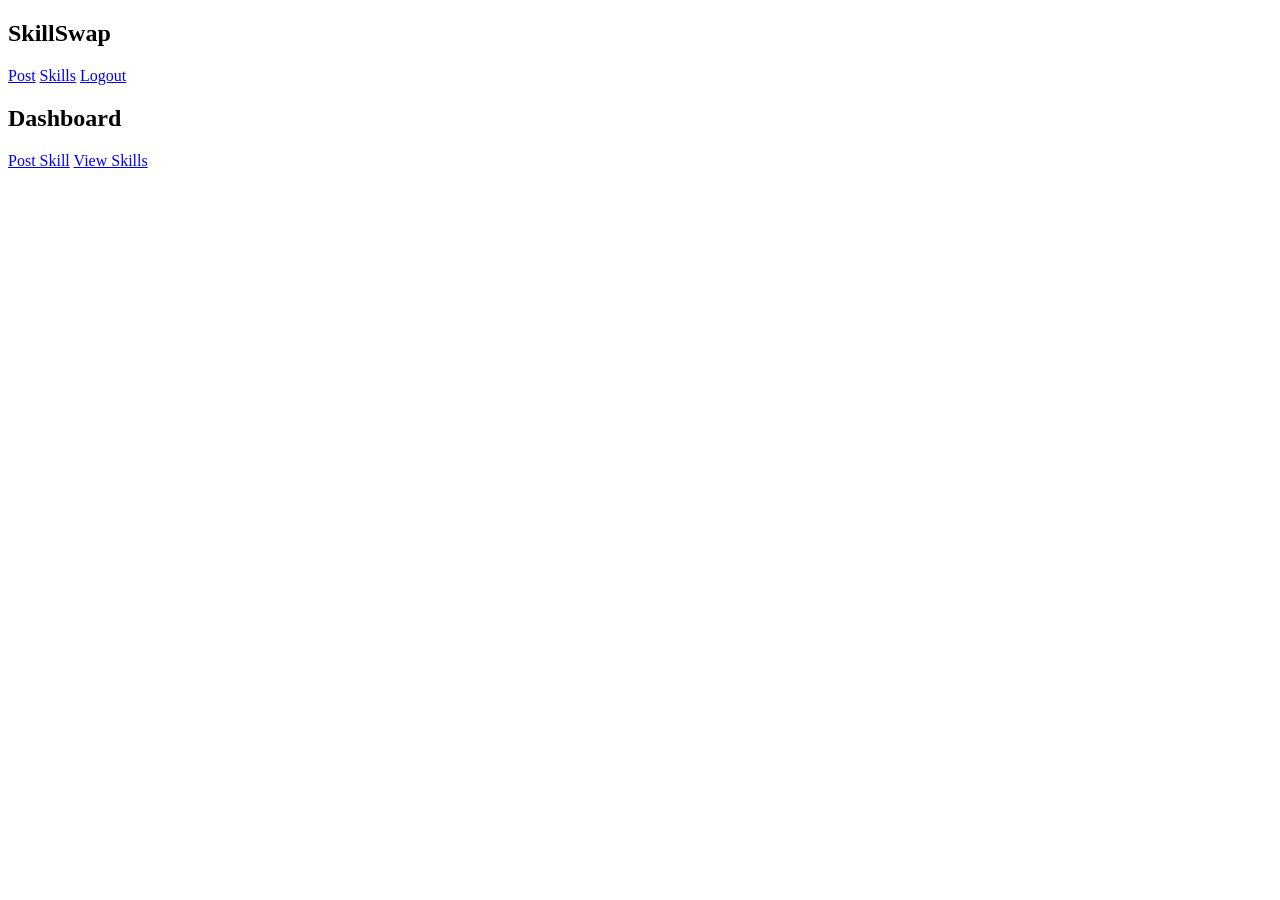
==== templates/dashboard.html @ 041c5df7 "Initial commit - SkillSwap project" ====
<!DOCTYPE html>
<html>
<head>
    <title>Dashboard</title>
    <link rel="stylesheet" href="{{ url_for('static', filename='style.css') }}">
</head>

<body>

<div class="navbar">
    <h2>SkillSwap</h2>
    <div>
        <a href="/post-skill">Post</a>
        <a href="/skills">Skills</a>
        <a href="/logout">Logout</a>
    </div>
</div>

<div class="center">
    <div class="card">
        <h2>Dashboard</h2>

        <a href="/post-skill" class="btn">Post Skill</a>
        <a href="/skills" class="btn">View Skills</a>
    </div>
</div>

<div class="particles"></div>

<script>
const c = document.querySelector('.particles');
for (let i = 0; i < 40; i++) {
    let s = document.createElement('span');
    s.style.left = Math.random()*100 + "vw";
    s.style.animationDuration = (Math.random()*5+5)+"s";
    c.appendChild(s);
}
</script>

</body>
</html>
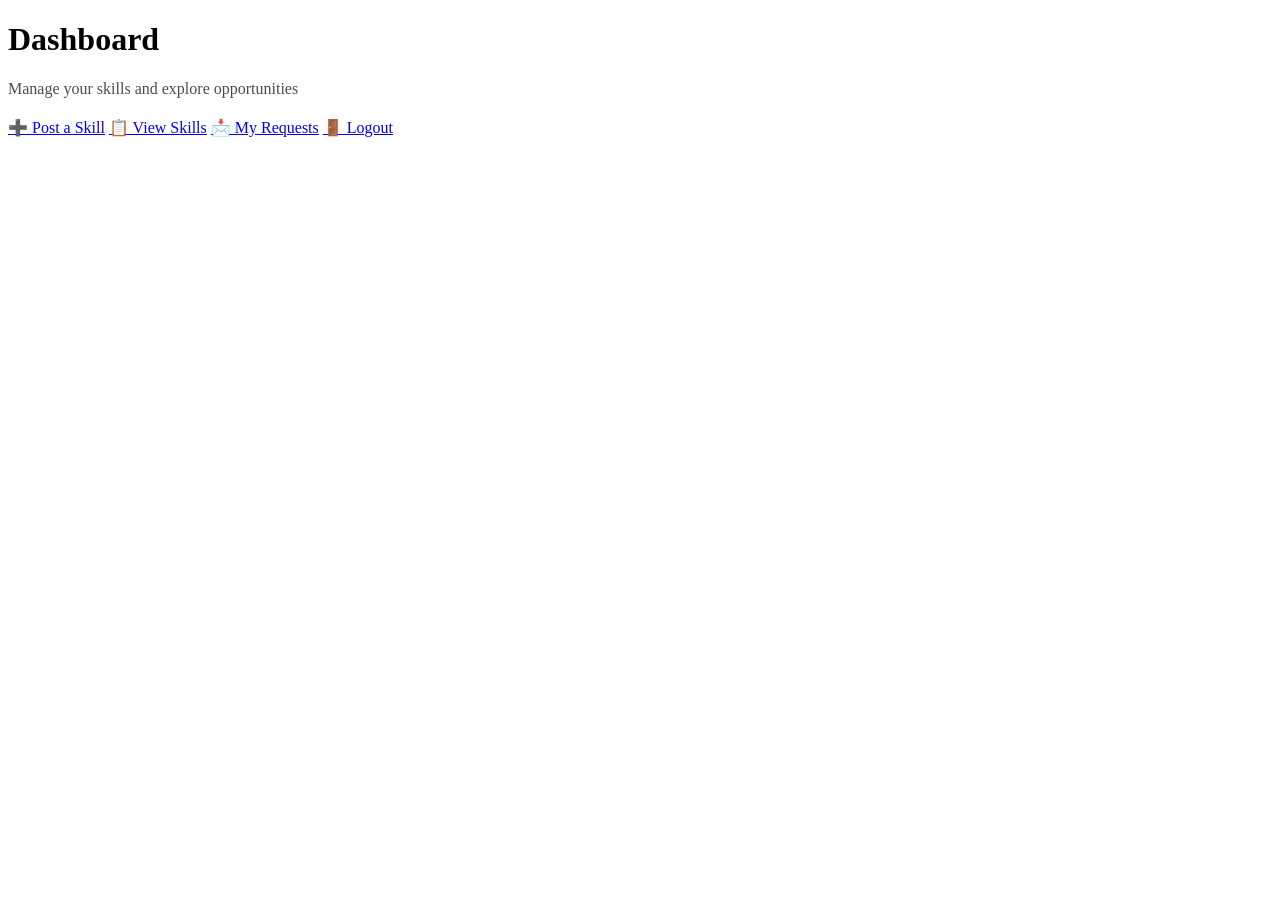
==== commit 83582f71: "Updated UI and request system" ====
--- a/templates/dashboard.html
+++ b/templates/dashboard.html
@@ -4,36 +4,40 @@
     <title>Dashboard</title>
     <link rel="stylesheet" href="{{ url_for('static', filename='style.css') }}">
 </head>
-
 <body>
-
-<div class="navbar">
-    <h2>SkillSwap</h2>
-    <div>
-        <a href="/post-skill">Post</a>
-        <a href="/skills">Skills</a>
-        <a href="/logout">Logout</a>
-    </div>
-</div>
-
-<div class="center">
-    <div class="card">
-        <h2>Dashboard</h2>
-
-        <a href="/post-skill" class="btn">Post Skill</a>
-        <a href="/skills" class="btn">View Skills</a>
-    </div>
-</div>
 
 <div class="particles"></div>
 
+<div class="container">
+
+    <div class="card">
+
+        <h1>Dashboard</h1>
+        <p style="margin-bottom:20px; opacity:0.7;">
+            Manage your skills and explore opportunities
+        </p>
+
+        <a href="/post-skill" class="btn-link">➕ Post a Skill</a>
+        <a href="/skills" class="btn-link">📋 View Skills</a>
+        <a href="/my-requests" class="btn-link">📩 My Requests</a>
+        <a href="/logout" class="btn-link">🚪 Logout</a>
+
+    </div>
+
+</div>
+
+<!-- PARTICLES SCRIPT -->
 <script>
-const c = document.querySelector('.particles');
+const particlesContainer = document.querySelector('.particles');
+
 for (let i = 0; i < 40; i++) {
-    let s = document.createElement('span');
-    s.style.left = Math.random()*100 + "vw";
-    s.style.animationDuration = (Math.random()*5+5)+"s";
-    c.appendChild(s);
+    let span = document.createElement('span');
+
+    span.style.left = Math.random() * 100 + "vw";
+    span.style.animationDuration = (Math.random() * 5 + 5) + "s";
+    span.style.opacity = Math.random();
+
+    particlesContainer.appendChild(span);
 }
 </script>
 
